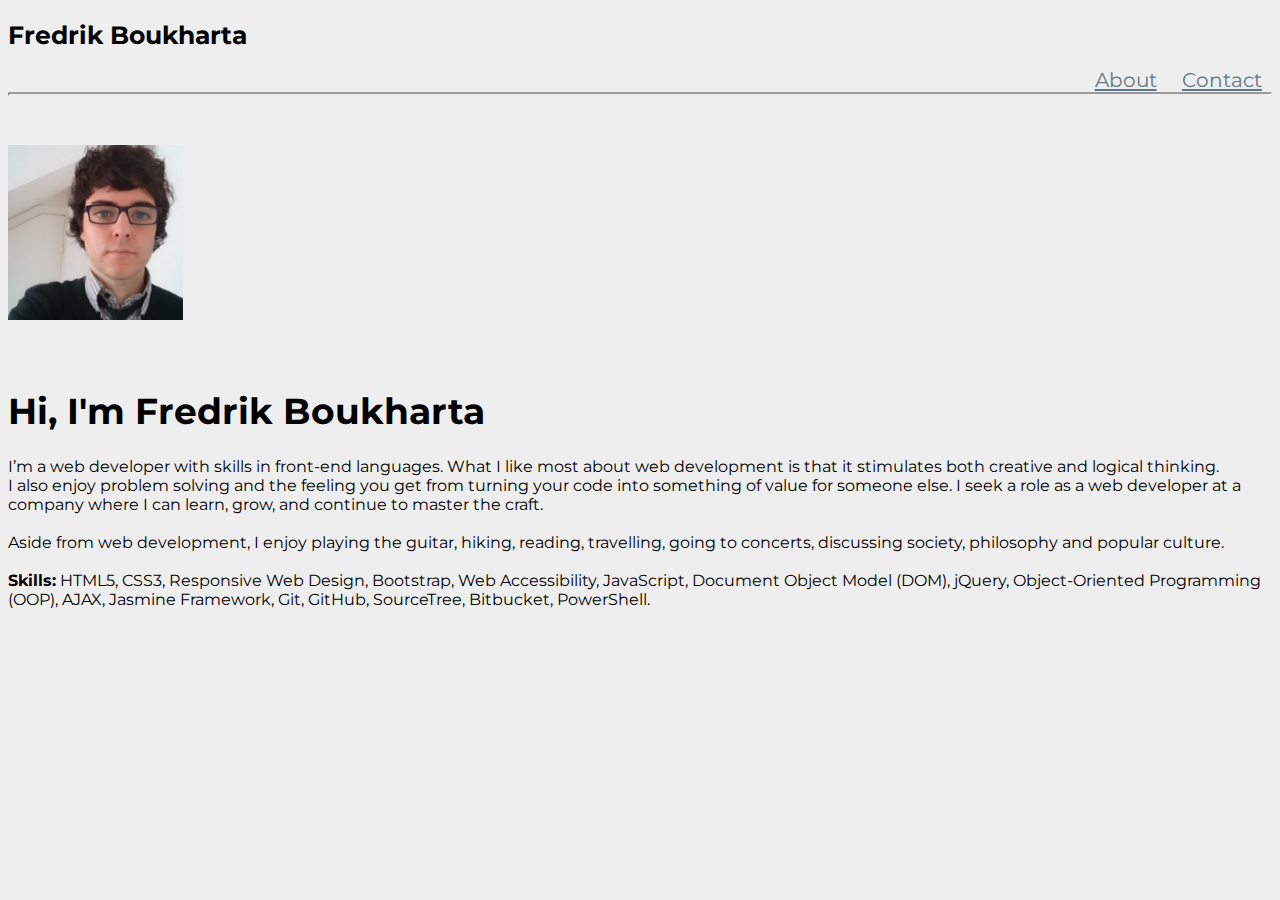
==== about.html @ 509b9360 "Version 2" ====
<!DOCTYPE html>
<html lang="en">

<head>
  <meta charset="UTF-8">
  <meta name="viewport" content="width=device-width, initial-scale=1.0">
  <meta http-equiv="X-UA-Compatible" content="ie=edge">
  <link rel="stylesheet" href="https://stackpath.bootstrapcdn.com/bootstrap/4.1.3/css/bootstrap.min.css" integrity="sha384-MCw98/SFnGE8fJT3GXwEOngsV7Zt27NXFoaoApmYm81iuXoPkFOJwJ8ERdknLPMO" crossorigin="anonymous">
  <link rel="stylesheet" href="https://fonts.googleapis.com/css?family=Montserrat" >
  <link rel="stylesheet" href="https://use.fontawesome.com/releases/v5.3.1/css/all.css" integrity="sha384-mzrmE5qonljUremFsqc01SB46JvROS7bZs3IO2EmfFsd15uHvIt+Y8vEf7N7fWAU" crossorigin="anonymous">
  <link rel="stylesheet" href="css/style.css">
  <title>About | Fredrik Boukharta</title>
</head>

<body>
  <div class="container">

    <header>
      <div class="row header">

        <div class="col-12 col-lg-6 top-name">
          <a href="index.html" class="no-underline"><h1 id="name">Fredrik Boukharta</h1></a>
        </div>

        <div class="col-12 col-lg-6 align-right top-links">
          <a class="top-link" href="about.html">About</a>
          <a class="top-link" href="contact.html">Contact</a>
        </div>

      </div>

      <div class="row">
        <div class="col-md-12"> 
          <hr>
        </div>
      </div> 
    </header> 

    <main>

      <div class="row">
        <div class="mx-auto"> 
          <img src="img/fredrik-boukharta.jpg" alt="fredrik boukharta" width="175" height="175" class="rounded-circle me" >
        </div>
      </div>
      
      <div class="row">
        <div class="col-12 col-lg-8 mx-auto">
          <h1>Hi, I'm Fredrik Boukharta</h1>
            <p> 
              I’m a web developer with skills in front-end languages. What I like most about web development is that it stimulates both creative and logical thinking.<br> 
              I also enjoy problem solving and the feeling you get from turning your code into something of value for someone else.
              I seek a role as a web developer at a company where I can learn, grow, and continue to master the craft.
              <br>
              <br>
              Aside from web development, I enjoy playing the guitar, hiking, reading, travelling, going to concerts, discussing society, philosophy and popular culture.
              <br>
              <br>
              <span class="skills">Skills:</span>
              HTML5, CSS3, Responsive Web Design, Bootstrap, Web Accessibility, JavaScript, Document
              Object Model (DOM), jQuery, Object-Oriented Programming (OOP), AJAX, Jasmine Framework,
              Git, GitHub, SourceTree, Bitbucket, PowerShell.
           </p>
        </div>
      </div>
              
    </main> 
  
  </div>
</body>

</html>
---- css/style.css ----
body {
  font-family: "Montserrat", sans-serif;
  background-color: #eee;
  font-size: 112.5%;
}


h1,
h3,
h5,
p {
  color: #000;
}

h3 {
  font-size: 1.45rem;
  font-weight: 700;
}

p {
  font-size: medium;
}

a {
  color: #000 !important;
}


/* Header */
.header {
  margin-top: 20px;
}

#name {
  font-size: 1.4em;
  font-weight: 700;
}

.no-underline {
  text-decoration: none !important;
}

.top-link {
  font-size: 112.5%;
  margin-left: 0.5em;
  margin-right: 0.5em;
  color: #627788 !important;
}

hr {
  border-width: 2px;
  margin-top: inherit;
}

.main-image {
  margin-top: 40px;
  border-radius: 5px;
}


/* Body */
.projects-heading {
  margin-top: 40px;
  margin-bottom: 40px;
  text-transform: uppercase;
  color: #627788;
  font-size: 24px;
  text-align: center;
 }

.project {
  margin-bottom: 40px;
}

.project-img {
  margin-bottom: 10px;
  border-radius: 5px;
  border: 1px solid black;
 }

 .large {
  font-size: large;
 }

 .skills {
   font-weight: bold;
 }

 
 /* Footer */
 .glyphicon {
  font-size: 28px; 
  margin-left: 20px;
  margin-bottom: 30px;
  margin-right: 20px;
}


/******** Media query for mobiles and tablets ********/
@media screen and (min-width: 320px) and (max-width: 991px)  {

  .top-name {
    text-align: center;
  }

  #name {
    margin-bottom: 0;
  }

  .top-links {
    text-align: center;
  }

}


/******** Media query for large screens ********/
@media screen and (min-width: 992px) {

  .align-right {
    text-align: right;
  }

  .top-links {
    margin-top: 2px;
  }

}


/*===================== About =====================*/
.me {
  margin-top: 40px;
  margin-bottom: 40px;
}


/*===================== Contact =====================*/
#contact-me {
  margin-top: 40px;
}

.contact-list {
  list-style-type: none;
  padding-left: 0;
}

.link-text {
  display: inline;
  font-size: inherit;
}
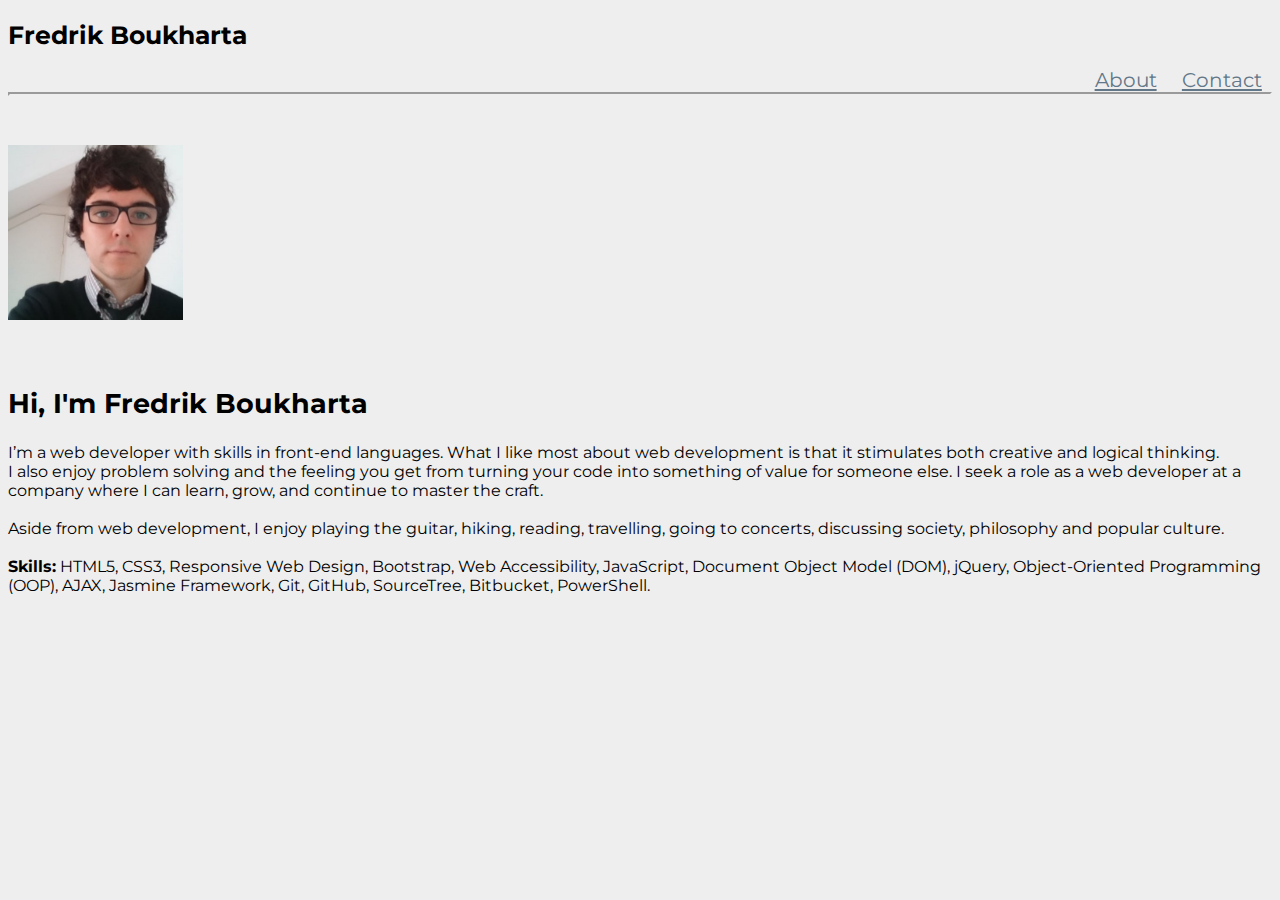
==== commit d98753a1: "Updated heading" ====
--- a/about.html
+++ b/about.html
@@ -46,7 +46,7 @@
       
       <div class="row">
         <div class="col-12 col-lg-8 mx-auto">
-          <h1>Hi, I'm Fredrik Boukharta</h1>
+          <h2>Hi, I'm Fredrik Boukharta</h2>
             <p> 
               I’m a web developer with skills in front-end languages. What I like most about web development is that it stimulates both creative and logical thinking.<br> 
               I also enjoy problem solving and the feeling you get from turning your code into something of value for someone else.
--- a/css/style.css
+++ b/css/style.css
@@ -1,9 +1,12 @@
+html {
+  overflow-y: scroll; 
+}
+
 body {
   font-family: "Montserrat", sans-serif;
   background-color: #eee;
   font-size: 112.5%;
 }
-
 
 h1,
 h3,
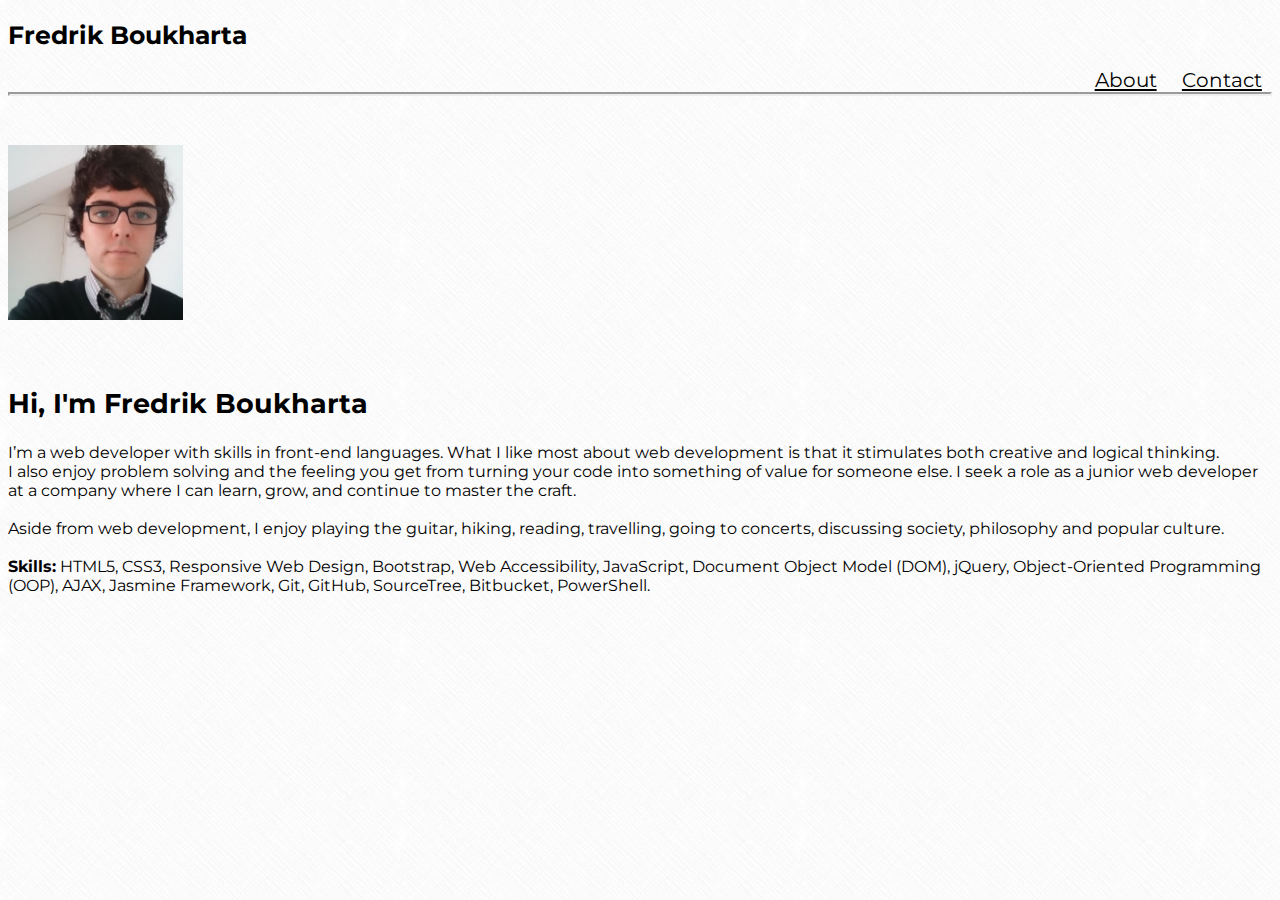
==== commit a41e8a0a: "Updated text" ====
--- a/about.html
+++ b/about.html
@@ -50,7 +50,7 @@
             <p> 
               I’m a web developer with skills in front-end languages. What I like most about web development is that it stimulates both creative and logical thinking.<br> 
               I also enjoy problem solving and the feeling you get from turning your code into something of value for someone else.
-              I seek a role as a web developer at a company where I can learn, grow, and continue to master the craft.
+              I seek a role as a junior web developer at a company where I can learn, grow, and continue to master the craft.
               <br>
               <br>
               Aside from web development, I enjoy playing the guitar, hiking, reading, travelling, going to concerts, discussing society, philosophy and popular culture.
--- a/css/style.css
+++ b/css/style.css
@@ -4,8 +4,8 @@
 
 body {
   font-family: "Montserrat", sans-serif;
-  background-color: #eee;
   font-size: 112.5%;
+  background-image: url("../img/crossword.png");
 }
 
 h1,
@@ -47,7 +47,6 @@
   font-size: 112.5%;
   margin-left: 0.5em;
   margin-right: 0.5em;
-  color: #627788 !important;
 }
 
 hr {
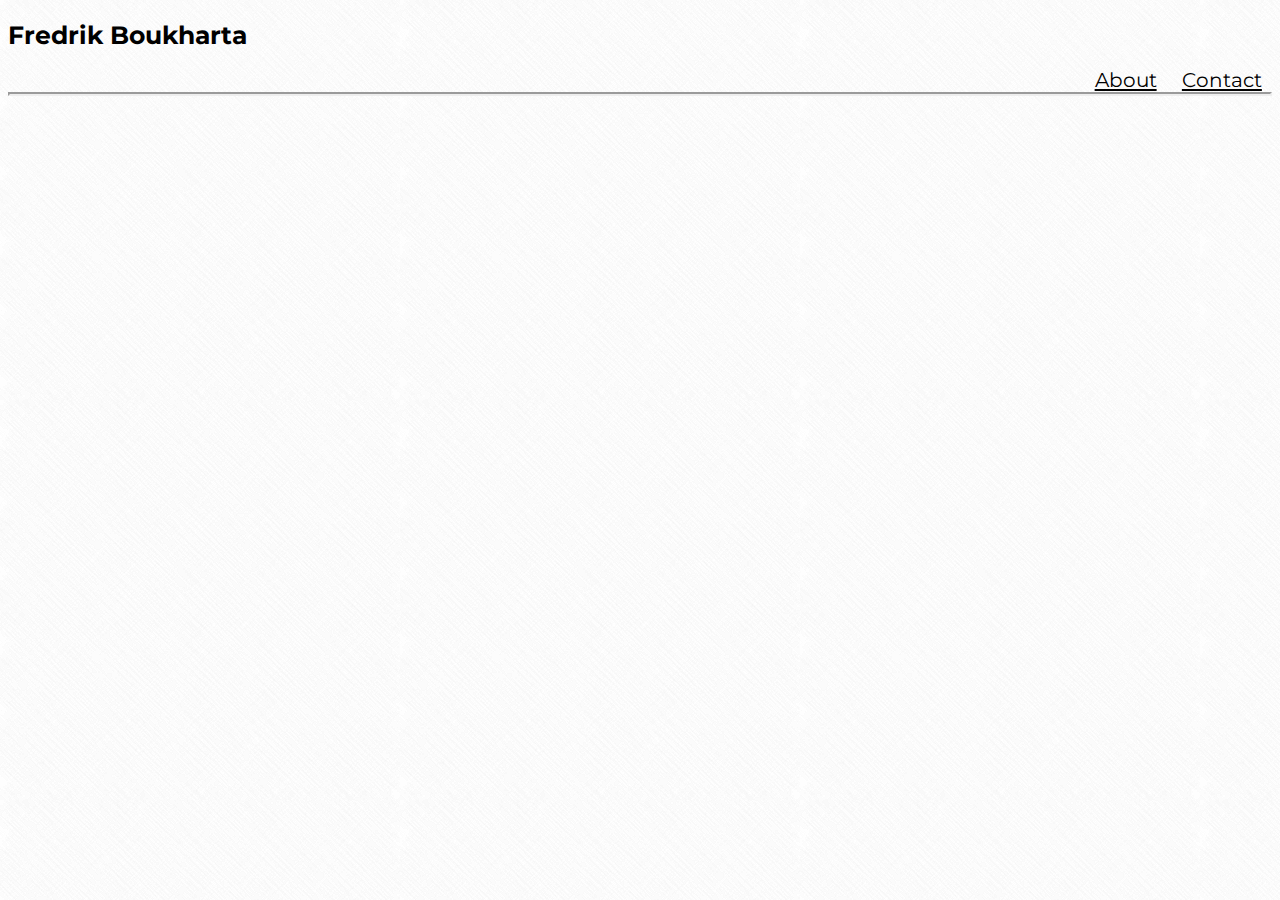
==== commit f540f6d3: "edit" ====
--- a/about.html
+++ b/about.html
@@ -38,31 +38,7 @@
 
     <main>
 
-      <div class="row">
-        <div class="mx-auto"> 
-          <img src="img/fredrik-boukharta.jpg" alt="fredrik boukharta" width="175" height="175" class="rounded-circle me" >
-        </div>
-      </div>
-      
-      <div class="row">
-        <div class="col-12 col-lg-8 mx-auto">
-          <h2>Hi, I'm Fredrik Boukharta</h2>
-            <p> 
-              I’m a web developer with skills in front-end languages. What I like most about web development is that it stimulates both creative and logical thinking.<br> 
-              I also enjoy problem solving and the feeling you get from turning your code into something of value for someone else.
-              I seek a role as a junior web developer at a company where I can learn, grow, and continue to master the craft.
-              <br>
-              <br>
-              Aside from web development, I enjoy playing the guitar, hiking, reading, travelling, going to concerts, discussing society, philosophy and popular culture.
-              <br>
-              <br>
-              <span class="skills">Skills:</span>
-              HTML5, CSS3, Responsive Web Design, Bootstrap, Web Accessibility, JavaScript, Document
-              Object Model (DOM), jQuery, Object-Oriented Programming (OOP), AJAX, Jasmine Framework,
-              Git, GitHub, SourceTree, Bitbucket, PowerShell.
-           </p>
-        </div>
-      </div>
+
               
     </main> 
   
--- a/css/style.css
+++ b/css/style.css
@@ -113,6 +113,10 @@
     text-align: center;
   }
 
+  .main-image {
+    margin-top: 25px;
+  }  
+
 }
 
 
